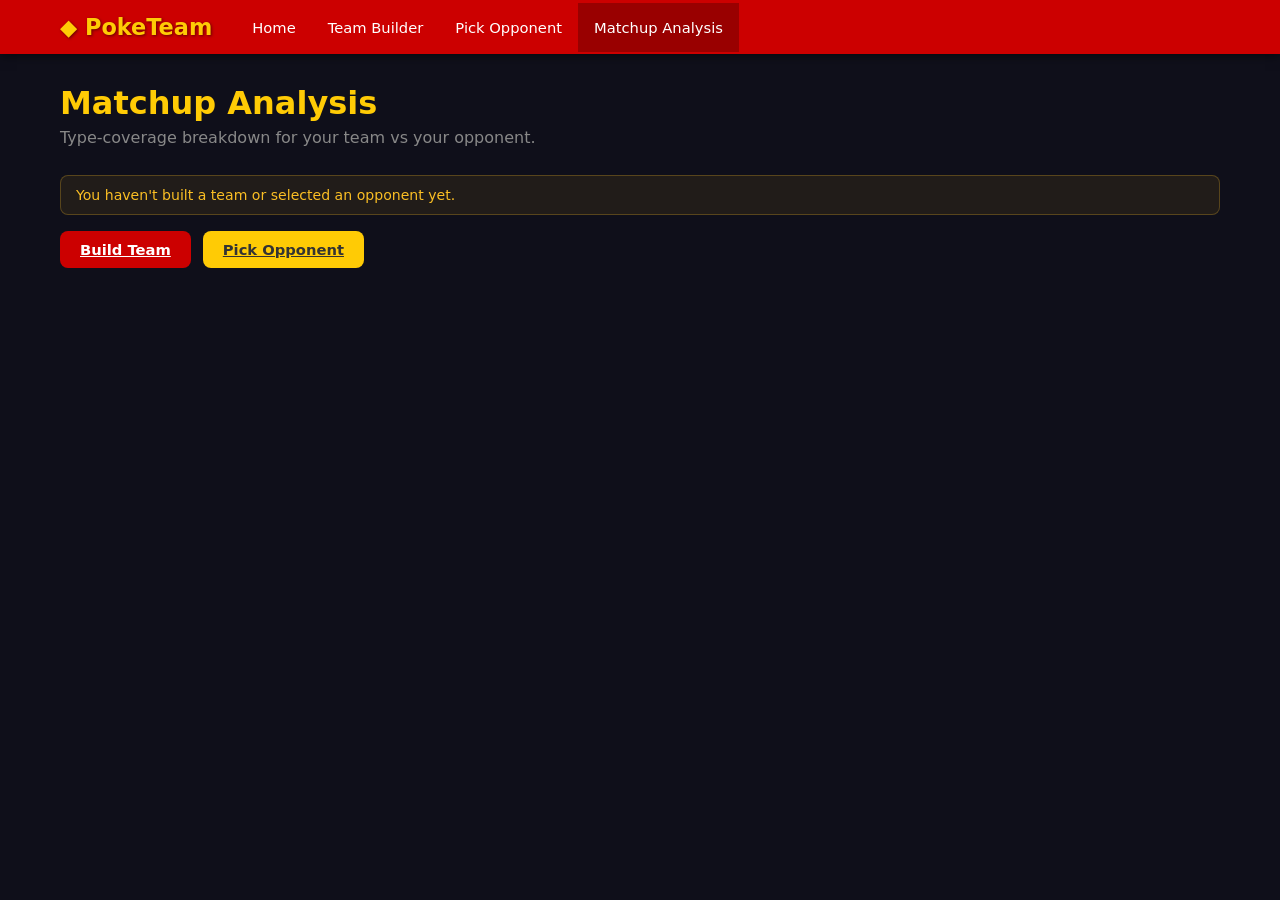
==== comparison.html @ e87c1c85 "create app" ====
<!DOCTYPE html>
<html lang="en">
<head>
  <meta charset="UTF-8">
  <meta name="viewport" content="width=device-width, initial-scale=1.0">
  <title>Matchup Analysis – PokeTeam</title>
  <link rel="stylesheet" href="style.css">
</head>
<body>

<nav>
  <div class="nav-inner">
    <a class="nav-logo" href="index.html">&#9670; PokeTeam</a>
    <ul class="nav-links">
      <li><a href="index.html">Home</a></li>
      <li><a href="teambuilder.html">Team Builder</a></li>
      <li><a href="opponent.html">Pick Opponent</a></li>
      <li><a href="comparison.html">Matchup Analysis</a></li>
    </ul>
  </div>
</nav>

<div class="container">
  <div class="page-title">Matchup Analysis</div>
  <div class="page-subtitle">Type-coverage breakdown for your team vs your opponent.</div>
  <div id="main-content"><div class="spinner"></div></div>
</div>

<script src="js/app.js"></script>
<script src="js/gymData.js"></script>
<script src="js/typeChart.js"></script>
<script>
const main = document.getElementById('main-content');

function toRoman(n) {
  const m={1:'I',2:'II',3:'III',4:'IV',5:'V',6:'VI',7:'VII',8:'VIII',9:'IX'};
  return m[n]||n;
}

async function init() {
  const myTeamRaw  = getMyTeam();
  const oppRaw     = getSelectedOpponent();

  if (myTeamRaw.length === 0 && !oppRaw) {
    main.innerHTML = `
      <div class="alert alert-warn">
        You haven't built a team or selected an opponent yet.
      </div>
      <div style="display:flex;gap:12px;margin-top:16px;flex-wrap:wrap">
        <a href="teambuilder.html" class="btn btn-primary">Build Team</a>
        <a href="opponent.html"    class="btn btn-yellow">Pick Opponent</a>
      </div>`;
    return;
  }
  if (myTeamRaw.length === 0) {
    main.innerHTML = `<div class="alert alert-warn">Your team is empty. <a href="teambuilder.html" style="color:inherit;font-weight:700">Build your team first.</a></div>`;
    return;
  }
  if (!oppRaw) {
    main.innerHTML = `<div class="alert alert-warn">No opponent selected. <a href="opponent.html" style="color:inherit;font-weight:700">Pick an opponent.</a></div>`;
    return;
  }

  // Fetch my team data
  const myFetched = await Promise.allSettled(myTeamRaw.map(p => fetchPokemon(p.name)));
  const myTeam = myFetched
    .map((r, i) => r.status === 'fulfilled'
      ? { name: myTeamRaw[i].name, level: myTeamRaw[i].level, types: getTypes(r.value), pkData: r.value }
      : null)
    .filter(Boolean);

  // Fetch opponent team
  const oppFetched = await Promise.allSettled(oppRaw.team.map(p => fetchPokemon(p.name)));
  const oppTeam = oppFetched
    .map((r, i) => r.status === 'fulfilled'
      ? { name: oppRaw.team[i].name, level: oppRaw.team[i].level, types: getTypes(r.value), pkData: r.value }
      : null)
    .filter(Boolean);

  if (myTeam.length === 0 || oppTeam.length === 0) {
    main.innerHTML = `<div class="alert alert-danger">Could not load Pokemon data. Check your internet connection.</div>`;
    return;
  }

  const analysis = analyseMatchup(myTeam, oppTeam);
  renderResults(myTeam, oppTeam, oppRaw, analysis);
}

function scoreColor(s) {
  if (s >= 70) return '#4ade80';
  if (s >= 45) return '#fbbf24';
  return '#f87171';
}

function scoreVerdict(s) {
  if (s >= 75) return { text: 'Strong Advantage', cls: 'alert-success' };
  if (s >= 55) return { text: 'Slight Advantage', cls: 'alert-success' };
  if (s >= 40) return { text: 'Even Matchup', cls: 'alert-info' };
  if (s >= 25) return { text: 'Slight Disadvantage', cls: 'alert-warn' };
  return { text: 'Strong Disadvantage', cls: 'alert-danger' };
}

function renderTeamSummary(team, label) {
  const cardsHTML = team.map(p =>
    `<div style="text-align:center">
       <img src="${getSpriteUrl(p.pkData)}" alt="${p.name}"
         style="width:80px;height:80px;image-rendering:pixelated">
       <div style="font-size:.78rem;font-weight:700;text-transform:capitalize;margin:3px 0">${p.name}</div>
       <div style="font-size:.7rem;color:var(--text-muted)">Lv.${p.level}</div>
       <div style="margin-top:3px">${p.types.map(typeBadge).join(' ')}</div>
     </div>`
  ).join('');
  return `
    <div>
      <div style="font-size:.75rem;font-weight:800;text-transform:uppercase;color:var(--text-muted);margin-bottom:10px">${label}</div>
      <div style="display:flex;gap:12px;flex-wrap:wrap">${cardsHTML}</div>
    </div>`;
}

function renderResults(myTeam, oppTeam, oppRaw, analysis) {
  const verdict = scoreVerdict(analysis.score);
  const sc = scoreColor(analysis.score);

  // --- VS Header ---
  const vsHTML = `
    <div class="vs-header">
      ${renderTeamSummary(myTeam, 'Your Team')}
      <div class="vs-text">VS</div>
      ${renderTeamSummary(oppTeam, `${oppRaw.name} (Gen ${toRoman(oppRaw.gen)})`)}
    </div>`;

  // --- Score card ---
  const scoreHTML = `
    <div class="card" style="text-align:center;padding:30px">
      <div class="score-circle" style="border-color:${sc}; background:${sc}18;">
        <div class="score-number" style="color:${sc}">${analysis.score}</div>
        <div class="score-label">/ 100</div>
      </div>
      <div style="font-size:1.2rem;font-weight:800;color:${sc};margin-bottom:6px">${verdict.text}</div>
      <div style="font-size:.85rem;color:var(--text-muted)">Battle Readiness Score</div>
    </div>`;

  // --- Coverage bars ---
  const offPct  = Math.round(analysis.offCoverage);
  const defPct  = Math.round(analysis.defCoverage);
  const offColor = offPct >= 60 ? '#4ade80' : offPct >= 35 ? '#fbbf24' : '#f87171';
  const defColor = defPct >= 60 ? '#4ade80' : defPct >= 35 ? '#fbbf24' : '#f87171';

  const coverageHTML = `
    <div class="card">
      <div class="section-title" style="margin-top:0">Coverage Summary</div>
      <div class="coverage-row">
        <div class="cov-label">
          <span>Offensive Coverage <small style="color:var(--text-muted)">(% of opp. Pokemon you hit SE)</small></span>
          <strong style="color:${offColor}">${offPct}%</strong>
        </div>
        <div class="cov-track">
          <div class="cov-fill" style="width:${offPct}%;background:${offColor}"></div>
        </div>
      </div>
      <div class="coverage-row" style="margin-top:14px">
        <div class="cov-label">
          <span>Defensive Coverage <small style="color:var(--text-muted)">(% of your team not hit SE)</small></span>
          <strong style="color:${defColor}">${defPct}%</strong>
        </div>
        <div class="cov-track">
          <div class="cov-fill" style="width:${defPct}%;background:${defColor}"></div>
        </div>
      </div>
    </div>`;

  // --- Recommendations ---
  const recItems = [];
  if (analysis.weakTo.length > 0)
    recItems.push(`Your team is weak to: <strong>${analysis.weakTo.map(t =>
      `<span class="type-badge type-${t}" style="font-size:.7rem">${t}</span>`).join(' ')}</strong>. Consider adding coverage.`);
  if (analysis.notCovered.length > 0)
    recItems.push(`You lack super-effective coverage against: <strong>${analysis.notCovered.map(t =>
      `<span class="type-badge type-${t}" style="font-size:.7rem">${t}</span>`).join(' ')}</strong>.`);
  if (analysis.weakTo.length === 0 && analysis.notCovered.length === 0)
    recItems.push('Your team has solid coverage for this matchup!');

  const recHTML = `
    <div class="rec-box">
      <h3>&#9656; Recommendations</h3>
      <ul>${recItems.map(r => `<li style="margin-bottom:6px">${r}</li>`).join('')}</ul>
    </div>`;

  // --- Individual matchup table (Your team vs each opponent) ---
  const offTableRows = analysis.offRows.map(me => {
    const bestMult = Math.max(...me.vs.map(v => v.mult));
    const cells = me.vs.map(v => `<td style="text-align:center">${multLabel(v.mult)}</td>`).join('');
    return `<tr>
      <td style="text-transform:capitalize;font-weight:700">${me.name}</td>
      <td>${me.types.map(typeBadge).join(' ')}</td>
      ${cells}
      <td style="text-align:center;font-weight:700;color:${scoreColor(bestMult >= 2 ? 80 : bestMult >= 1 ? 50 : 20)}">
        Best: ${bestMult >= 2 ? `${bestMult}×` : bestMult === 1 ? '1×' : `${bestMult}×`}
      </td>
    </tr>`;
  }).join('');

  const offHeaderCols = oppTeam.map(p =>
    `<th style="text-align:center;text-transform:capitalize">${p.name}</th>`
  ).join('');

  const offTableHTML = `
    <div class="card" style="overflow-x:auto">
      <div class="section-title" style="margin-top:0">Your Team — Offensive Matchups</div>
      <p style="font-size:.82rem;color:var(--text-muted);margin-bottom:12px">How hard each of your Pokemon can hit each opponent (using their own types as move type proxy).</p>
      <table class="matchup-table">
        <thead><tr>
          <th>Your Pokemon</th><th>Types</th>
          ${offHeaderCols}
          <th>Best</th>
        </tr></thead>
        <tbody>${offTableRows}</tbody>
      </table>
    </div>`;

  // --- Defensive table (opponent hitting your team) ---
  const defTableRows = analysis.defRows.map(opp => {
    const cells = opp.vs.map(v => `<td style="text-align:center">${multLabel(v.mult)}</td>`).join('');
    const maxHit = Math.max(...opp.vs.map(v => v.mult));
    return `<tr>
      <td style="text-transform:capitalize;font-weight:700">${opp.name}</td>
      <td>${opp.types.map(typeBadge).join(' ')}</td>
      ${cells}
      <td style="text-align:center;font-weight:700;color:${maxHit >= 2 ? '#f87171' : '#4ade80'}">
        Best: ${maxHit}×
      </td>
    </tr>`;
  }).join('');

  const defHeaderCols = myTeam.map(p =>
    `<th style="text-align:center;text-transform:capitalize">${p.name}</th>`
  ).join('');

  const defTableHTML = `
    <div class="card" style="overflow-x:auto">
      <div class="section-title" style="margin-top:0">Opponent — Offensive Matchups vs You</div>
      <p style="font-size:.82rem;color:var(--text-muted);margin-bottom:12px">How hard each opponent Pokemon can hit your team. Higher = more dangerous.</p>
      <table class="matchup-table">
        <thead><tr>
          <th>Opp. Pokemon</th><th>Types</th>
          ${defHeaderCols}
          <th>Threat</th>
        </tr></thead>
        <tbody>${defTableRows}</tbody>
      </table>
    </div>`;

  // --- Edit links ---
  const editHTML = `
    <div style="display:flex;gap:10px;flex-wrap:wrap;margin-top:4px">
      <a href="teambuilder.html" class="btn btn-secondary">&#9998; Edit My Team</a>
      <a href="opponent.html"    class="btn btn-secondary">&#9998; Change Opponent</a>
    </div>`;

  main.innerHTML = `
    ${vsHTML}
    <div class="matchup-grid">
      ${scoreHTML}
      ${coverageHTML}
    </div>
    ${recHTML}
    <div class="divider"></div>
    ${offTableHTML}
    <div style="margin-top:18px"></div>
    ${defTableHTML}
    <div class="divider"></div>
    ${editHTML}`;
}

init();
</script>
</body>
</html>
---- style.css ----
* { margin: 0; padding: 0; box-sizing: border-box; }

:root {
  --red: #CC0000;
  --dark-red: #990000;
  --white: #FFFFFF;
  --dark: #1a1a2e;
  --darker: #0f0f1a;
  --card-bg: #16213e;
  --border: #2a2a4a;
  --text: #e0e0e0;
  --text-muted: #888;
  --yellow: #FFCB05;
  --blue: #3B4CCA;
}

body { font-family: 'Segoe UI', system-ui, sans-serif; background: var(--darker); color: var(--text); min-height: 100vh; }

/* NAV */
nav { background: var(--red); position: sticky; top: 0; z-index: 100; box-shadow: 0 2px 10px rgba(0,0,0,.5); }
.nav-inner { max-width: 1200px; margin: 0 auto; display: flex; align-items: center; padding: 0 20px; flex-wrap: wrap; }
.nav-logo { font-size: 1.4rem; font-weight: 900; color: var(--yellow); text-decoration: none; padding: 14px 0; margin-right: 24px; text-shadow: 1px 1px 3px rgba(0,0,0,.5); }
.nav-links { display: flex; list-style: none; }
.nav-links a { color: #fff; text-decoration: none; padding: 16px 16px; display: block; font-weight: 500; transition: background .2s; font-size: .92rem; }
.nav-links a:hover, .nav-links a.active { background: rgba(0,0,0,.25); }

/* LAYOUT */
.container { max-width: 1200px; margin: 0 auto; padding: 30px 20px; }
.page-title { font-size: 2rem; font-weight: 900; color: var(--yellow); margin-bottom: 6px; }
.page-subtitle { color: var(--text-muted); margin-bottom: 28px; font-size: 1rem; }

/* CARD */
.card { background: var(--card-bg); border: 1px solid var(--border); border-radius: 12px; padding: 22px; }

/* BUTTONS */
.btn { padding: 10px 20px; border-radius: 8px; border: none; cursor: pointer; font-size: .92rem; font-weight: 700; transition: all .18s; display: inline-flex; align-items: center; gap: 6px; }
.btn-primary { background: var(--red); color: #fff; }
.btn-primary:hover { background: var(--dark-red); transform: translateY(-1px); }
.btn-secondary { background: transparent; color: var(--text); border: 1px solid var(--border); }
.btn-secondary:hover { background: var(--border); }
.btn-yellow { background: var(--yellow); color: #333; }
.btn-yellow:hover { background: #e6b800; transform: translateY(-1px); }
.btn:disabled { opacity: .4; cursor: not-allowed; transform: none; }

/* TYPE BADGES */
.type-badge { display: inline-block; padding: 3px 10px; border-radius: 20px; font-size: .72rem; font-weight: 800; text-transform: uppercase; letter-spacing: .5px; color: #fff; text-shadow: 0 1px 2px rgba(0,0,0,.35); }
.type-normal   { background: #A8A878; }
.type-fire     { background: #F08030; }
.type-water    { background: #6890F0; }
.type-electric { background: #F8D030; color: #333; }
.type-grass    { background: #78C850; }
.type-ice      { background: #98D8D8; color: #333; }
.type-fighting { background: #C03028; }
.type-poison   { background: #A040A0; }
.type-ground   { background: #E0C068; color: #333; }
.type-flying   { background: #A890F0; }
.type-psychic  { background: #F85888; }
.type-bug      { background: #A8B820; }
.type-rock     { background: #B8A038; }
.type-ghost    { background: #705898; }
.type-dragon   { background: #7038F8; }
.type-dark     { background: #705848; }
.type-steel    { background: #B8B8D0; color: #333; }
.type-fairy    { background: #EE99AC; color: #333; }

/* POKEMON CARD */
.pokemon-card { background: var(--card-bg); border: 2px solid var(--border); border-radius: 12px; padding: 14px; text-align: center; position: relative; transition: border-color .2s, transform .2s; }
.pokemon-card img { width: 96px; height: 96px; image-rendering: pixelated; }
.pokemon-card .pkmn-name { font-weight: 800; text-transform: capitalize; margin: 5px 0 3px; font-size: .88rem; }
.pokemon-card .pkmn-level { color: var(--text-muted); font-size: .78rem; }
.pokemon-card .types { display: flex; gap: 4px; justify-content: center; margin-top: 5px; flex-wrap: wrap; }
.remove-btn { position: absolute; top: 6px; right: 6px; background: rgba(204,0,0,.75); color: #fff; border: none; border-radius: 50%; width: 22px; height: 22px; font-size: .9rem; cursor: pointer; display: flex; align-items: center; justify-content: center; line-height: 1; }
.remove-btn:hover { background: var(--red); }

/* TEAM GRID */
.team-grid { display: grid; grid-template-columns: repeat(6, 1fr); gap: 12px; margin-bottom: 20px; }
.team-slot { background: var(--card-bg); border: 2px dashed var(--border); border-radius: 12px; padding: 14px; text-align: center; min-height: 148px; display: flex; align-items: center; justify-content: center; }
.team-slot.filled { border-style: solid; border-color: var(--red); }
.empty-text { color: var(--text-muted); font-size: .82rem; }

/* SEARCH */
.search-wrap { position: relative; margin-bottom: 20px; }
.search-input { width: 100%; padding: 12px 16px; background: var(--card-bg); border: 1px solid var(--border); border-radius: 8px; color: var(--text); font-size: 1rem; outline: none; transition: border-color .2s; }
.search-input:focus { border-color: var(--red); }
.search-input::placeholder { color: var(--text-muted); }
.autocomplete-list { position: absolute; top: 100%; left: 0; right: 0; background: var(--card-bg); border: 1px solid var(--border); border-top: none; border-radius: 0 0 8px 8px; max-height: 220px; overflow-y: auto; z-index: 50; display: none; }
.autocomplete-list.open { display: block; }
.auto-item { padding: 9px 16px; cursor: pointer; text-transform: capitalize; display: flex; align-items: center; gap: 10px; font-size: .9rem; }
.auto-item:hover, .auto-item-active { background: var(--border); }
.auto-item img { width: 32px; height: 32px; image-rendering: pixelated; }

/* STAT BAR */
.stat-row { display: flex; align-items: center; gap: 10px; margin: 4px 0; }
.stat-name { width: 90px; font-size: .72rem; color: var(--text-muted); text-align: right; text-transform: uppercase; font-weight: 700; }
.stat-track { flex: 1; height: 8px; background: var(--border); border-radius: 4px; overflow: hidden; }
.stat-fill { height: 100%; border-radius: 4px; transition: width .5s ease; }
.stat-val { width: 32px; font-size: .78rem; font-weight: 700; }

/* GEN GRID */
.gen-grid { display: grid; grid-template-columns: repeat(auto-fill, minmax(170px, 1fr)); gap: 14px; margin-bottom: 30px; }
.gen-card { background: var(--card-bg); border: 2px solid var(--border); border-radius: 12px; padding: 18px; text-align: center; cursor: pointer; transition: all .18s; }
.gen-card:hover, .gen-card.selected { border-color: var(--yellow); background: rgba(255,203,5,.07); }
.gen-number { font-size: 2.2rem; font-weight: 900; color: var(--yellow); }
.gen-name { font-size: .85rem; color: var(--text-muted); margin-top: 3px; }
.gen-region { font-size: .78rem; color: var(--text-muted); }

/* OPPONENTS */
.opponents-grid { display: grid; grid-template-columns: repeat(auto-fill, minmax(155px, 1fr)); gap: 14px; }
.opp-card { background: var(--card-bg); border: 2px solid var(--border); border-radius: 12px; padding: 14px; text-align: center; cursor: pointer; transition: all .18s; }
.opp-card:hover, .opp-card.selected { border-color: var(--red); background: rgba(204,0,0,.07); }
.opp-name { font-weight: 800; font-size: .93rem; }
.opp-role { font-size: .76rem; color: var(--text-muted); margin: 3px 0; line-height: 1.3; }

/* COMPARISON */
.vs-header { display: grid; grid-template-columns: 1fr auto 1fr; align-items: start; gap: 16px; margin-bottom: 28px; }
.vs-text { font-size: 2.5rem; font-weight: 900; color: var(--red); text-align: center; margin-top: 20px; }
.score-circle { width: 120px; height: 120px; border-radius: 50%; border: 5px solid var(--yellow); display: flex; align-items: center; justify-content: center; flex-direction: column; margin: 0 auto 10px; background: rgba(255,203,5,.08); }
.score-number { font-size: 2.6rem; font-weight: 900; color: var(--yellow); line-height: 1; }
.score-label { font-size: .65rem; color: var(--text-muted); text-transform: uppercase; letter-spacing: .5px; }
.matchup-grid { display: grid; grid-template-columns: 1fr 1fr; gap: 18px; margin-top: 18px; }
.coverage-row { margin: 9px 0; }
.cov-label { display: flex; justify-content: space-between; font-size: .82rem; margin-bottom: 3px; }
.cov-track { height: 11px; background: var(--border); border-radius: 6px; overflow: hidden; }
.cov-fill { height: 100%; border-radius: 6px; transition: width .8s ease; }
.rec-box { background: rgba(255,203,5,.07); border: 1px solid rgba(255,203,5,.3); border-radius: 12px; padding: 18px; margin-top: 18px; }
.rec-box h3 { color: var(--yellow); margin-bottom: 10px; font-size: 1rem; }
.rec-box p, .rec-box li { font-size: .88rem; color: var(--text); line-height: 1.6; }
.rec-box ul { padding-left: 18px; margin-top: 6px; }

/* INDIVIDUAL MATCHUP TABLE */
.matchup-table { width: 100%; border-collapse: collapse; font-size: .84rem; margin-top: 10px; }
.matchup-table th { background: var(--border); padding: 7px 12px; text-align: left; font-size: .72rem; font-weight: 700; text-transform: uppercase; color: var(--text-muted); letter-spacing: .4px; }
.matchup-table td { padding: 7px 12px; border-bottom: 1px solid rgba(255,255,255,.04); text-transform: capitalize; }
.matchup-table tr:hover td { background: rgba(255,255,255,.02); }
.pill { display: inline-block; padding: 2px 8px; border-radius: 20px; font-size: .73rem; font-weight: 700; }
.pill-green  { background: rgba(74,222,128,.18); color: #4ade80; }
.pill-red    { background: rgba(248,113,113,.18); color: #f87171; }
.pill-gray   { background: rgba(107,114,128,.18); color: #9ca3af; }
.pill-yellow { background: rgba(251,191,36,.18); color: #fbbf24; }

/* HERO (home) */
.hero { text-align: center; padding: 70px 20px 50px; }
.hero h1 { font-size: 3.2rem; font-weight: 900; color: var(--yellow); text-shadow: 2px 2px 10px rgba(0,0,0,.5); margin-bottom: 14px; }
.hero p { font-size: 1.15rem; color: var(--text-muted); max-width: 580px; margin: 0 auto 28px; line-height: 1.6; }
.hero-btns { display: flex; gap: 12px; justify-content: center; flex-wrap: wrap; }
.feature-grid { display: grid; grid-template-columns: repeat(auto-fit, minmax(240px, 1fr)); gap: 18px; margin-top: 50px; }
.feature-card { background: var(--card-bg); border: 1px solid var(--border); border-radius: 12px; padding: 24px; }
.feature-icon { font-size: 2.4rem; margin-bottom: 10px; }
.feature-card h3 { color: var(--yellow); margin-bottom: 7px; font-size: 1.05rem; }
.feature-card p { color: var(--text-muted); font-size: .86rem; line-height: 1.6; }

/* MISC */
.spinner { width: 44px; height: 44px; border: 4px solid var(--border); border-top-color: var(--red); border-radius: 50%; animation: spin .7s linear infinite; margin: 50px auto; }
@keyframes spin { to { transform: rotate(360deg); } }
.alert { padding: 11px 15px; border-radius: 8px; margin: 10px 0; font-size: .88rem; }
.alert-info    { background: rgba(56,189,248,.08); border: 1px solid rgba(56,189,248,.25); color: #7dd3fc; }
.alert-warn    { background: rgba(251,191,36,.08); border: 1px solid rgba(251,191,36,.25); color: #fbbf24; }
.alert-success { background: rgba(34,197,94,.08); border: 1px solid rgba(34,197,94,.25); color: #4ade80; }
.alert-danger  { background: rgba(248,113,113,.08); border: 1px solid rgba(248,113,113,.25); color: #f87171; }
.section-title { font-size: 1.1rem; font-weight: 800; color: var(--yellow); margin-bottom: 14px; margin-top: 26px; }
.divider { height: 1px; background: var(--border); margin: 24px 0; }

/* RESPONSIVE */
@media (max-width: 900px) { .team-grid { grid-template-columns: repeat(3, 1fr); } }
@media (max-width: 700px) { .matchup-grid { grid-template-columns: 1fr; } .vs-header { grid-template-columns: 1fr; } .vs-text { display: none; } .hero h1 { font-size: 2.2rem; } }
@media (max-width: 480px) { .team-grid { grid-template-columns: repeat(2, 1fr); } .nav-links a { padding: 14px 10px; font-size: .82rem; } }
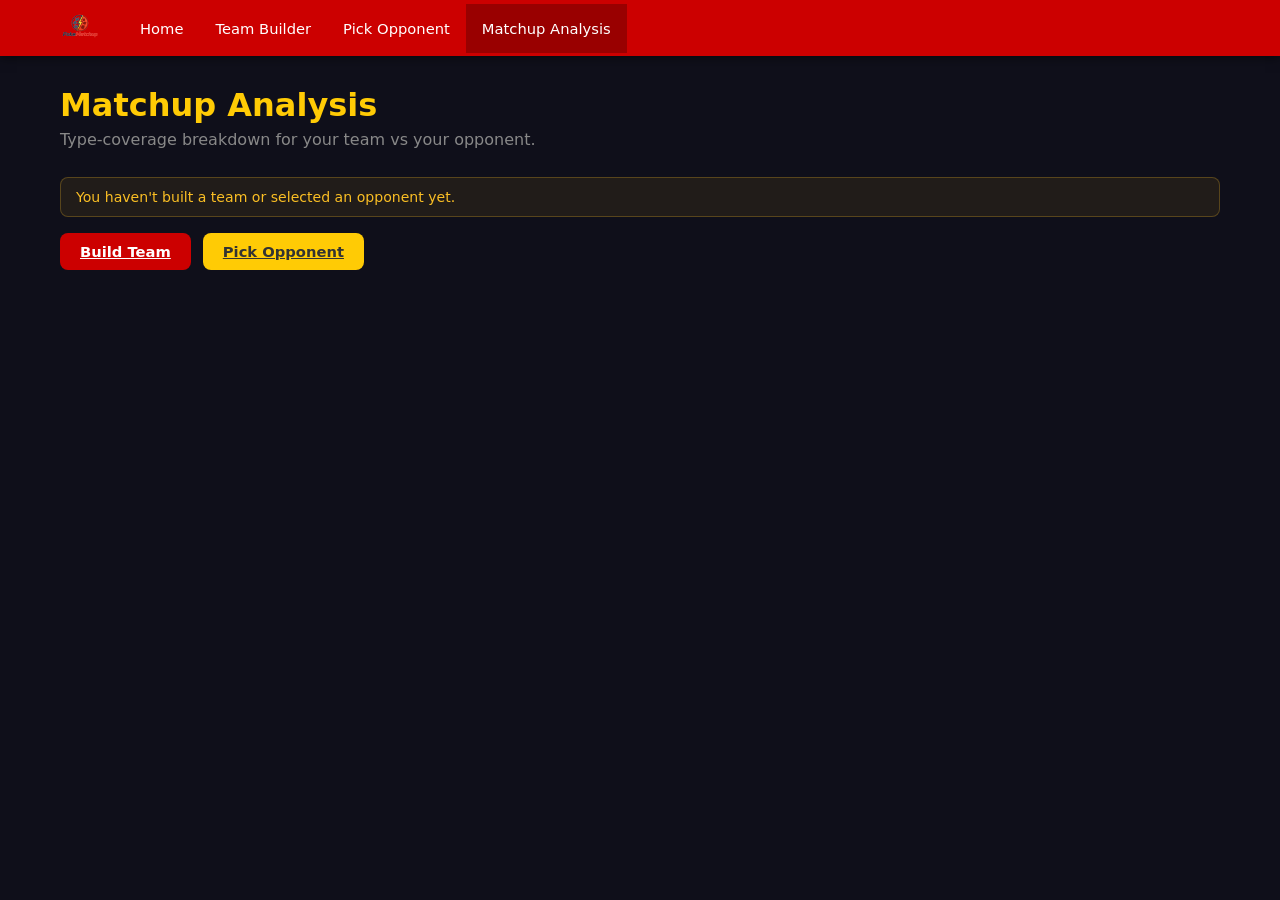
==== commit 2f26dd92: "refine and mobile port" ====
--- a/comparison.html
+++ b/comparison.html
@@ -3,14 +3,16 @@
 <head>
   <meta charset="UTF-8">
   <meta name="viewport" content="width=device-width, initial-scale=1.0">
-  <title>Matchup Analysis – PokeTeam</title>
+  <title>Matchup Analysis – PokeMatchup</title>
+  <link rel="icon" type="image/png" href="PokeMatchup.png">
   <link rel="stylesheet" href="style.css">
 </head>
 <body>
 
 <nav>
   <div class="nav-inner">
-    <a class="nav-logo" href="index.html">&#9670; PokeTeam</a>
+    <a class="nav-logo" href="index.html"><img src="PokeMatchup.png" alt="PokeMatchup" class="nav-logo-img"></a>
+    <button class="hamburger" aria-label="Menu"><span></span><span></span><span></span></button>
     <ul class="nav-links">
       <li><a href="index.html">Home</a></li>
       <li><a href="teambuilder.html">Team Builder</a></li>
@@ -38,8 +40,8 @@
 }
 
 async function init() {
-  const myTeamRaw  = getMyTeam();
-  const oppRaw     = getSelectedOpponent();
+  const myTeamRaw = getMyTeam();
+  const oppRaw    = getSelectedOpponent();
 
   if (myTeamRaw.length === 0 && !oppRaw) {
     main.innerHTML = `
@@ -64,9 +66,26 @@
   // Fetch my team data
   const myFetched = await Promise.allSettled(myTeamRaw.map(p => fetchPokemon(p.name)));
   const myTeam = myFetched
-    .map((r, i) => r.status === 'fulfilled'
-      ? { name: myTeamRaw[i].name, level: myTeamRaw[i].level, types: getTypes(r.value), pkData: r.value }
-      : null)
+    .map((r, i) => {
+      if (r.status !== 'fulfilled') return null;
+      const raw = myTeamRaw[i];
+      // Derive offensiveTypes from configured moves (filter nulls, dedupe types)
+      const movesWithType = raw.moves ? raw.moves.filter(Boolean) : [];
+      const offensiveTypes = movesWithType.length > 0
+        ? [...new Set(movesWithType.map(m => m.type))]
+        : null;
+      return {
+        name:          raw.name,
+        level:         raw.level,
+        types:         getTypes(r.value),
+        pkData:        r.value,
+        offensiveTypes,
+        ability:       raw.ability || null,
+        heldItem:      raw.heldItem ? raw.heldItem.name : null,
+        heldItemData:  raw.heldItem || null,
+        moves:         movesWithType
+      };
+    })
     .filter(Boolean);
 
   // Fetch opponent team
@@ -93,23 +112,34 @@
 }
 
 function scoreVerdict(s) {
-  if (s >= 75) return { text: 'Strong Advantage', cls: 'alert-success' };
-  if (s >= 55) return { text: 'Slight Advantage', cls: 'alert-success' };
-  if (s >= 40) return { text: 'Even Matchup', cls: 'alert-info' };
+  if (s >= 75) return { text: 'Strong Advantage',    cls: 'alert-success' };
+  if (s >= 55) return { text: 'Slight Advantage',    cls: 'alert-success' };
+  if (s >= 40) return { text: 'Even Matchup',        cls: 'alert-info' };
   if (s >= 25) return { text: 'Slight Disadvantage', cls: 'alert-warn' };
-  return { text: 'Strong Disadvantage', cls: 'alert-danger' };
+  return              { text: 'Strong Disadvantage', cls: 'alert-danger' };
 }
 
 function renderTeamSummary(team, label) {
-  const cardsHTML = team.map(p =>
-    `<div style="text-align:center">
-       <img src="${getSpriteUrl(p.pkData)}" alt="${p.name}"
-         style="width:80px;height:80px;image-rendering:pixelated">
-       <div style="font-size:.78rem;font-weight:700;text-transform:capitalize;margin:3px 0">${p.name}</div>
-       <div style="font-size:.7rem;color:var(--text-muted)">Lv.${p.level}</div>
-       <div style="margin-top:3px">${p.types.map(typeBadge).join(' ')}</div>
-     </div>`
-  ).join('');
+  const cardsHTML = team.map(p => {
+    const abilityLine = p.ability
+      ? `<div style="font-size:.65rem;color:var(--text-muted);margin-top:2px;text-transform:capitalize">&#9670; ${p.ability.replace(/-/g,' ')}</div>`
+      : '';
+    const itemLine = p.heldItemData
+      ? `<div style="display:flex;align-items:center;gap:3px;justify-content:center;margin-top:3px">
+           ${p.heldItemData.sprite ? `<img src="${p.heldItemData.sprite}" alt="" style="width:20px;height:20px;image-rendering:pixelated">` : ''}
+           <span style="font-size:.62rem;color:var(--text-muted);text-transform:capitalize">${p.heldItemData.name.replace(/-/g,' ')}</span>
+         </div>` : '';
+    return `
+      <div style="text-align:center">
+        <img src="${getSpriteUrl(p.pkData)}" alt="${p.name}"
+          style="width:80px;height:80px;image-rendering:pixelated">
+        <div style="font-size:.78rem;font-weight:700;text-transform:capitalize;margin:3px 0">${p.name}</div>
+        <div style="font-size:.7rem;color:var(--text-muted)">Lv.${p.level}</div>
+        <div style="margin-top:3px">${p.types.map(typeBadge).join(' ')}</div>
+        ${abilityLine}
+        ${itemLine}
+      </div>`;
+  }).join('');
   return `
     <div>
       <div style="font-size:.75rem;font-weight:800;text-transform:uppercase;color:var(--text-muted);margin-bottom:10px">${label}</div>
@@ -119,7 +149,7 @@
 
 function renderResults(myTeam, oppTeam, oppRaw, analysis) {
   const verdict = scoreVerdict(analysis.score);
-  const sc = scoreColor(analysis.score);
+  const sc      = scoreColor(analysis.score);
 
   // --- VS Header ---
   const vsHTML = `
@@ -129,6 +159,17 @@
       ${renderTeamSummary(oppTeam, `${oppRaw.name} (Gen ${toRoman(oppRaw.gen)})`)}
     </div>`;
 
+  // --- Move analysis banner ---
+  const moveBanner = analysis.usingMoves
+    ? `<div class="alert alert-info" style="margin-bottom:16px">
+        &#9656; Move-based analysis active — offense uses your configured move types.
+        Unconfigured Pokemon fall back to their own type(s).
+       </div>`
+    : `<div class="alert alert-warn" style="margin-bottom:16px">
+        &#9656; No moves configured — offense is estimated from Pokemon types.
+        <a href="teambuilder.html" style="color:inherit;font-weight:700;margin-left:6px">Configure moves &#8594;</a>
+       </div>`;
+
   // --- Score card ---
   const scoreHTML = `
     <div class="card" style="text-align:center;padding:30px">
@@ -141,8 +182,8 @@
     </div>`;
 
   // --- Coverage bars ---
-  const offPct  = Math.round(analysis.offCoverage);
-  const defPct  = Math.round(analysis.defCoverage);
+  const offPct   = Math.round(analysis.offCoverage);
+  const defPct   = Math.round(analysis.defCoverage);
   const offColor = offPct >= 60 ? '#4ade80' : offPct >= 35 ? '#fbbf24' : '#f87171';
   const defColor = defPct >= 60 ? '#4ade80' : defPct >= 35 ? '#fbbf24' : '#f87171';
 
@@ -186,28 +227,48 @@
       <ul>${recItems.map(r => `<li style="margin-bottom:6px">${r}</li>`).join('')}</ul>
     </div>`;
 
-  // --- Individual matchup table (Your team vs each opponent) ---
+  // --- Offensive matchup table ---
+  const offSubtitle = analysis.usingMoves
+    ? 'Using configured move types. The best move type vs each opponent is shown.'
+    : 'Using Pokemon types as a proxy — configure moves in Team Builder for better accuracy.';
+
+  const offHeaderCols = oppTeam.map(p =>
+    `<th style="text-align:center;text-transform:capitalize">${p.name}</th>`
+  ).join('');
+
   const offTableRows = analysis.offRows.map(me => {
     const bestMult = Math.max(...me.vs.map(v => v.mult));
-    const cells = me.vs.map(v => `<td style="text-align:center">${multLabel(v.mult)}</td>`).join('');
+    const cells = me.vs.map(v => {
+      const label = multLabel(v.mult);
+      // Show the best move type hint when using moves
+      const hint = me.usingMoves && v.bestType
+        ? `<div style="font-size:.63rem;color:var(--text-muted);margin-top:2px;text-transform:capitalize">${v.bestType}</div>`
+        : '';
+      return `<td style="text-align:center">${label}${hint}</td>`;
+    }).join('');
+
+    const moveTypes = me.usingMoves
+      ? `<div style="font-size:.65rem;color:var(--text-muted);margin-top:3px">${me.offensiveTypes.map(t =>
+          `<span class="type-badge type-${t}" style="font-size:.57rem;padding:1px 5px">${t}</span>`
+        ).join(' ')}</div>`
+      : '';
+
     return `<tr>
-      <td style="text-transform:capitalize;font-weight:700">${me.name}</td>
+      <td style="text-transform:capitalize;font-weight:700">
+        ${me.name}${moveTypes}
+      </td>
       <td>${me.types.map(typeBadge).join(' ')}</td>
       ${cells}
       <td style="text-align:center;font-weight:700;color:${scoreColor(bestMult >= 2 ? 80 : bestMult >= 1 ? 50 : 20)}">
-        Best: ${bestMult >= 2 ? `${bestMult}×` : bestMult === 1 ? '1×' : `${bestMult}×`}
+        ${bestMult >= 2 ? `${bestMult}&times;` : bestMult === 1 ? '1&times;' : `${bestMult}&times;`}
       </td>
     </tr>`;
   }).join('');
-
-  const offHeaderCols = oppTeam.map(p =>
-    `<th style="text-align:center;text-transform:capitalize">${p.name}</th>`
-  ).join('');
 
   const offTableHTML = `
     <div class="card" style="overflow-x:auto">
       <div class="section-title" style="margin-top:0">Your Team — Offensive Matchups</div>
-      <p style="font-size:.82rem;color:var(--text-muted);margin-bottom:12px">How hard each of your Pokemon can hit each opponent (using their own types as move type proxy).</p>
+      <p style="font-size:.82rem;color:var(--text-muted);margin-bottom:12px">${offSubtitle}</p>
       <table class="matchup-table">
         <thead><tr>
           <th>Your Pokemon</th><th>Types</th>
@@ -218,28 +279,34 @@
       </table>
     </div>`;
 
-  // --- Defensive table (opponent hitting your team) ---
+  // --- Defensive table ---
+  const defHeaderCols = myTeam.map(p => {
+    const ab = p.ability
+      ? `<div style="font-size:.6rem;color:var(--text-muted);font-weight:400;margin-top:2px;text-transform:capitalize">${p.ability.replace(/-/g,' ')}</div>`
+      : '';
+    return `<th style="text-align:center;text-transform:capitalize">${p.name}${ab}</th>`;
+  }).join('');
+
   const defTableRows = analysis.defRows.map(opp => {
-    const cells = opp.vs.map(v => `<td style="text-align:center">${multLabel(v.mult)}</td>`).join('');
+    const cells  = opp.vs.map(v => `<td style="text-align:center">${multLabel(v.mult)}</td>`).join('');
     const maxHit = Math.max(...opp.vs.map(v => v.mult));
     return `<tr>
       <td style="text-transform:capitalize;font-weight:700">${opp.name}</td>
       <td>${opp.types.map(typeBadge).join(' ')}</td>
       ${cells}
       <td style="text-align:center;font-weight:700;color:${maxHit >= 2 ? '#f87171' : '#4ade80'}">
-        Best: ${maxHit}×
+        ${maxHit}&times;
       </td>
     </tr>`;
   }).join('');
-
-  const defHeaderCols = myTeam.map(p =>
-    `<th style="text-align:center;text-transform:capitalize">${p.name}</th>`
-  ).join('');
 
   const defTableHTML = `
     <div class="card" style="overflow-x:auto">
       <div class="section-title" style="margin-top:0">Opponent — Offensive Matchups vs You</div>
-      <p style="font-size:.82rem;color:var(--text-muted);margin-bottom:12px">How hard each opponent Pokemon can hit your team. Higher = more dangerous.</p>
+      <p style="font-size:.82rem;color:var(--text-muted);margin-bottom:12px">
+        How hard each opponent Pokemon can hit your team.
+        ${myTeam.some(p => p.ability) ? 'Ability immunities/resistances are factored in.' : ''}
+      </p>
       <table class="matchup-table">
         <thead><tr>
           <th>Opp. Pokemon</th><th>Types</th>
@@ -250,6 +317,45 @@
       </table>
     </div>`;
 
+  // --- Opponent team details ---
+  const oppDetailCards = oppTeam.map(p => {
+    const abilities = p.pkData.abilities
+      .map(a => `<span style="text-transform:capitalize">${a.ability.name.replace(/-/g,' ')}${a.is_hidden ? ' <em style="font-size:.6rem;color:var(--text-muted)">(H)</em>' : ''}</span>`)
+      .join(' · ');
+    const moves = getLevelUpMoves(p.pkData, p.level);
+    const movesHTML = moves.length > 0
+      ? moves.map(m => `<span style="font-size:.68rem;text-transform:capitalize;color:var(--text)">${m.replace(/-/g,' ')}</span>`).join(' · ')
+      : '<span style="color:var(--text-muted)">—</span>';
+    return `
+      <div style="display:flex;gap:12px;align-items:flex-start;padding:12px;background:var(--darker);border-radius:10px">
+        <img src="${getSpriteUrl(p.pkData)}" alt="${p.name}"
+          style="width:56px;height:56px;image-rendering:pixelated;flex-shrink:0">
+        <div style="min-width:0">
+          <div style="font-weight:800;text-transform:capitalize;margin-bottom:3px">${p.name}
+            <span style="font-weight:400;color:var(--text-muted);font-size:.8rem">Lv.${p.level}</span>
+          </div>
+          <div style="margin-bottom:5px">${p.types.map(typeBadge).join(' ')}</div>
+          <div style="font-size:.68rem;color:var(--text-muted);margin-bottom:3px">
+            <strong style="color:var(--text)">Abilities:</strong> ${abilities}
+          </div>
+          <div style="font-size:.68rem;color:var(--text-muted)">
+            <strong style="color:var(--text)">Est. Moves:</strong> ${movesHTML}
+          </div>
+        </div>
+      </div>`;
+  }).join('');
+
+  const oppDetailHTML = `
+    <div class="card">
+      <div class="section-title" style="margin-top:0">Opponent Team Details</div>
+      <p style="font-size:.82rem;color:var(--text-muted);margin-bottom:14px">
+        Abilities are accurate. Moves shown are the 4 highest-level move learned at or below each Pokemon's level.
+      </p>
+      <div style="display:grid;grid-template-columns:repeat(auto-fill,minmax(280px,1fr));gap:12px">
+        ${oppDetailCards}
+      </div>
+    </div>`;
+
   // --- Edit links ---
   const editHTML = `
     <div style="display:flex;gap:10px;flex-wrap:wrap;margin-top:4px">
@@ -259,6 +365,7 @@
 
   main.innerHTML = `
     ${vsHTML}
+    ${moveBanner}
     <div class="matchup-grid">
       ${scoreHTML}
       ${coverageHTML}
@@ -269,6 +376,8 @@
     <div style="margin-top:18px"></div>
     ${defTableHTML}
     <div class="divider"></div>
+    ${oppDetailHTML}
+    <div class="divider"></div>
     ${editHTML}`;
 }
 
--- a/style.css
+++ b/style.css
@@ -19,7 +19,8 @@
 /* NAV */
 nav { background: var(--red); position: sticky; top: 0; z-index: 100; box-shadow: 0 2px 10px rgba(0,0,0,.5); }
 .nav-inner { max-width: 1200px; margin: 0 auto; display: flex; align-items: center; padding: 0 20px; flex-wrap: wrap; }
-.nav-logo { font-size: 1.4rem; font-weight: 900; color: var(--yellow); text-decoration: none; padding: 14px 0; margin-right: 24px; text-shadow: 1px 1px 3px rgba(0,0,0,.5); }
+.nav-logo { text-decoration: none; padding: 8px 0; margin-right: 24px; display: flex; align-items: center; }
+.nav-logo-img { height: 40px; width: auto; object-fit: contain; display: block; }
 .nav-links { display: flex; list-style: none; }
 .nav-links a { color: #fff; text-decoration: none; padding: 16px 16px; display: block; font-weight: 500; transition: background .2s; font-size: .92rem; }
 .nav-links a:hover, .nav-links a.active { background: rgba(0,0,0,.25); }
@@ -139,13 +140,14 @@
 .pill-yellow { background: rgba(251,191,36,.18); color: #fbbf24; }
 
 /* HERO (home) */
-.hero { text-align: center; padding: 70px 20px 50px; }
+.hero { text-align: center; padding: 30px 20px 24px; }
 .hero h1 { font-size: 3.2rem; font-weight: 900; color: var(--yellow); text-shadow: 2px 2px 10px rgba(0,0,0,.5); margin-bottom: 14px; }
+.hero-logo { max-width: 320px; width: 65%; height: auto; object-fit: contain; margin: 0 auto 16px; display: block; }
 .hero p { font-size: 1.15rem; color: var(--text-muted); max-width: 580px; margin: 0 auto 28px; line-height: 1.6; }
 .hero-btns { display: flex; gap: 12px; justify-content: center; flex-wrap: wrap; }
 .feature-grid { display: grid; grid-template-columns: repeat(auto-fit, minmax(240px, 1fr)); gap: 18px; margin-top: 50px; }
 .feature-card { background: var(--card-bg); border: 1px solid var(--border); border-radius: 12px; padding: 24px; }
-.feature-icon { font-size: 2.4rem; margin-bottom: 10px; }
+.feature-icon { font-size: 2.4rem; margin-bottom: 10px; display: flex; align-items: center; justify-content: center; }
 .feature-card h3 { color: var(--yellow); margin-bottom: 7px; font-size: 1.05rem; }
 .feature-card p { color: var(--text-muted); font-size: .86rem; line-height: 1.6; }
 
@@ -160,7 +162,99 @@
 .section-title { font-size: 1.1rem; font-weight: 800; color: var(--yellow); margin-bottom: 14px; margin-top: 26px; }
 .divider { height: 1px; background: var(--border); margin: 24px 0; }
 
+/* CATEGORY TABS */
+.cat-tab { font-size: .82rem; padding: 7px 14px; border: 1px solid var(--border); color: var(--text-muted); background: transparent; }
+.cat-tab:hover { background: var(--border); color: var(--text); }
+.cat-tab.active { background: var(--red); color: #fff; border-color: var(--red); }
+
+/* GAME SELECT BUTTON */
+.game-btn { font-size: .88rem; }
+.game-btn.active-game { background: var(--red); color: #fff; border-color: var(--red); }
+
+/* CATEGORY BADGES (small label on opponent cards) */
+.cat-badge { display: inline-block; font-size: .65rem; padding: 2px 8px; border-radius: 20px; font-weight: 800; text-transform: uppercase; letter-spacing: .4px; margin-bottom: 4px; }
+.cat-badge-gym      { background: rgba(56,189,248,.12); color: #38bdf8; }
+.cat-badge-elite4   { background: rgba(167,139,250,.12); color: #a78bfa; }
+.cat-badge-champion { background: rgba(255,203,5,.15); color: var(--yellow); }
+.cat-badge-rival    { background: rgba(74,222,128,.12); color: #4ade80; }
+.cat-badge-villain  { background: rgba(248,113,113,.12); color: #f87171; }
+
+/* CATEGORY ACCENT on opponent cards */
+.opp-card[data-cat="champion"] { border-color: rgba(255,203,5,.35); }
+.opp-card[data-cat="rival"]    { border-color: rgba(74,222,128,.25); }
+.opp-card[data-cat="villain"]  { border-color: rgba(248,113,113,.25); }
+.opp-card[data-cat="elite4"]   { border-color: rgba(167,139,250,.25); }
+
+.opp-card[data-cat="champion"].selected { border-color: var(--yellow); }
+.opp-card[data-cat="rival"].selected    { border-color: #4ade80; }
+.opp-card[data-cat="villain"].selected  { border-color: #f87171; }
+.opp-card[data-cat="elite4"].selected   { border-color: #a78bfa; }
+
+/* EDIT PANEL */
+.edit-label { display: block; font-size: .72rem; font-weight: 700; text-transform: uppercase; color: var(--text-muted); margin-bottom: 6px; letter-spacing: .4px; }
+.edit-grid { display: flex; gap: 20px; flex-wrap: wrap; align-items: flex-end; }
+.edit-grid > div { display: flex; flex-direction: column; }
+.moves-grid { display: grid; grid-template-columns: repeat(auto-fill, minmax(190px, 1fr)); gap: 12px; margin-top: 8px; }
+.move-slot { position: relative; }
+.move-slot .search-input { padding: 9px 13px; font-size: .88rem; }
+.move-type-display { margin-top: 5px; min-height: 24px; display: flex; align-items: center; }
+.pokemon-card .pkmn-ability { font-size: .68rem; color: var(--text-muted); margin-top: 4px; text-transform: capitalize; }
+.pokemon-card .pkmn-moves { display: flex; flex-wrap: wrap; gap: 2px; justify-content: center; margin-top: 5px; }
+.edit-select { width: 100%; padding: 9px 13px; background: var(--card-bg); border: 1px solid var(--border); border-radius: 8px; color: var(--text); font-size: .9rem; outline: none; cursor: pointer; }
+.edit-select:focus { border-color: var(--red); }
+
+/* POKEMON PREVIEW GRID (teambuilder search result) */
+.preview-grid { display: grid; grid-template-columns: 200px 1fr; gap: 24px; align-items: start; }
+
+/* HAMBURGER */
+.hamburger { display: none; background: none; border: none; cursor: pointer; padding: 10px; margin-left: auto; flex-shrink: 0; }
+.hamburger span { display: block; width: 24px; height: 2px; background: #fff; margin: 5px 0; border-radius: 2px; transition: all .2s; }
+
 /* RESPONSIVE */
-@media (max-width: 900px) { .team-grid { grid-template-columns: repeat(3, 1fr); } }
-@media (max-width: 700px) { .matchup-grid { grid-template-columns: 1fr; } .vs-header { grid-template-columns: 1fr; } .vs-text { display: none; } .hero h1 { font-size: 2.2rem; } }
-@media (max-width: 480px) { .team-grid { grid-template-columns: repeat(2, 1fr); } .nav-links a { padding: 14px 10px; font-size: .82rem; } }
+@media (max-width: 900px) {
+  .team-grid { grid-template-columns: repeat(3, 1fr); }
+}
+
+@media (max-width: 700px) {
+  .matchup-grid { grid-template-columns: 1fr; }
+  .vs-header { grid-template-columns: 1fr; }
+  .vs-text { display: none; }
+  .hero h1 { font-size: 2.2rem; }
+  .container { padding: 20px 14px; }
+  .card { padding: 16px; }
+  .page-title { font-size: 1.5rem; }
+}
+
+@media (max-width: 640px) {
+  /* Hamburger nav */
+  .hamburger { display: block; }
+  .nav-links {
+    display: none;
+    flex-direction: column;
+    width: 100%;
+    background: var(--dark-red);
+    order: 3;
+  }
+  .nav-links.open { display: flex; }
+  .nav-links li { width: 100%; }
+  .nav-links a { padding: 13px 20px; font-size: .95rem; border-top: 1px solid rgba(255,255,255,.1); }
+  .nav-inner { flex-wrap: wrap; }
+
+  /* Preview card stacks vertically */
+  .preview-grid { grid-template-columns: 1fr; }
+  .preview-grid > div:first-child img { width: 120px; height: 120px; }
+
+  /* Team grid */
+  .team-grid { grid-template-columns: repeat(2, 1fr); }
+
+  /* Edit panel held-item row */
+  .edit-grid { flex-direction: column; gap: 14px; }
+  .edit-select { min-width: unset !important; }
+}
+
+@media (max-width: 400px) {
+  .team-grid { grid-template-columns: repeat(2, 1fr); }
+  .hero-logo { width: 70%; }
+  .gen-grid { grid-template-columns: repeat(2, 1fr); }
+  .opponents-grid { grid-template-columns: repeat(2, 1fr); }
+}
